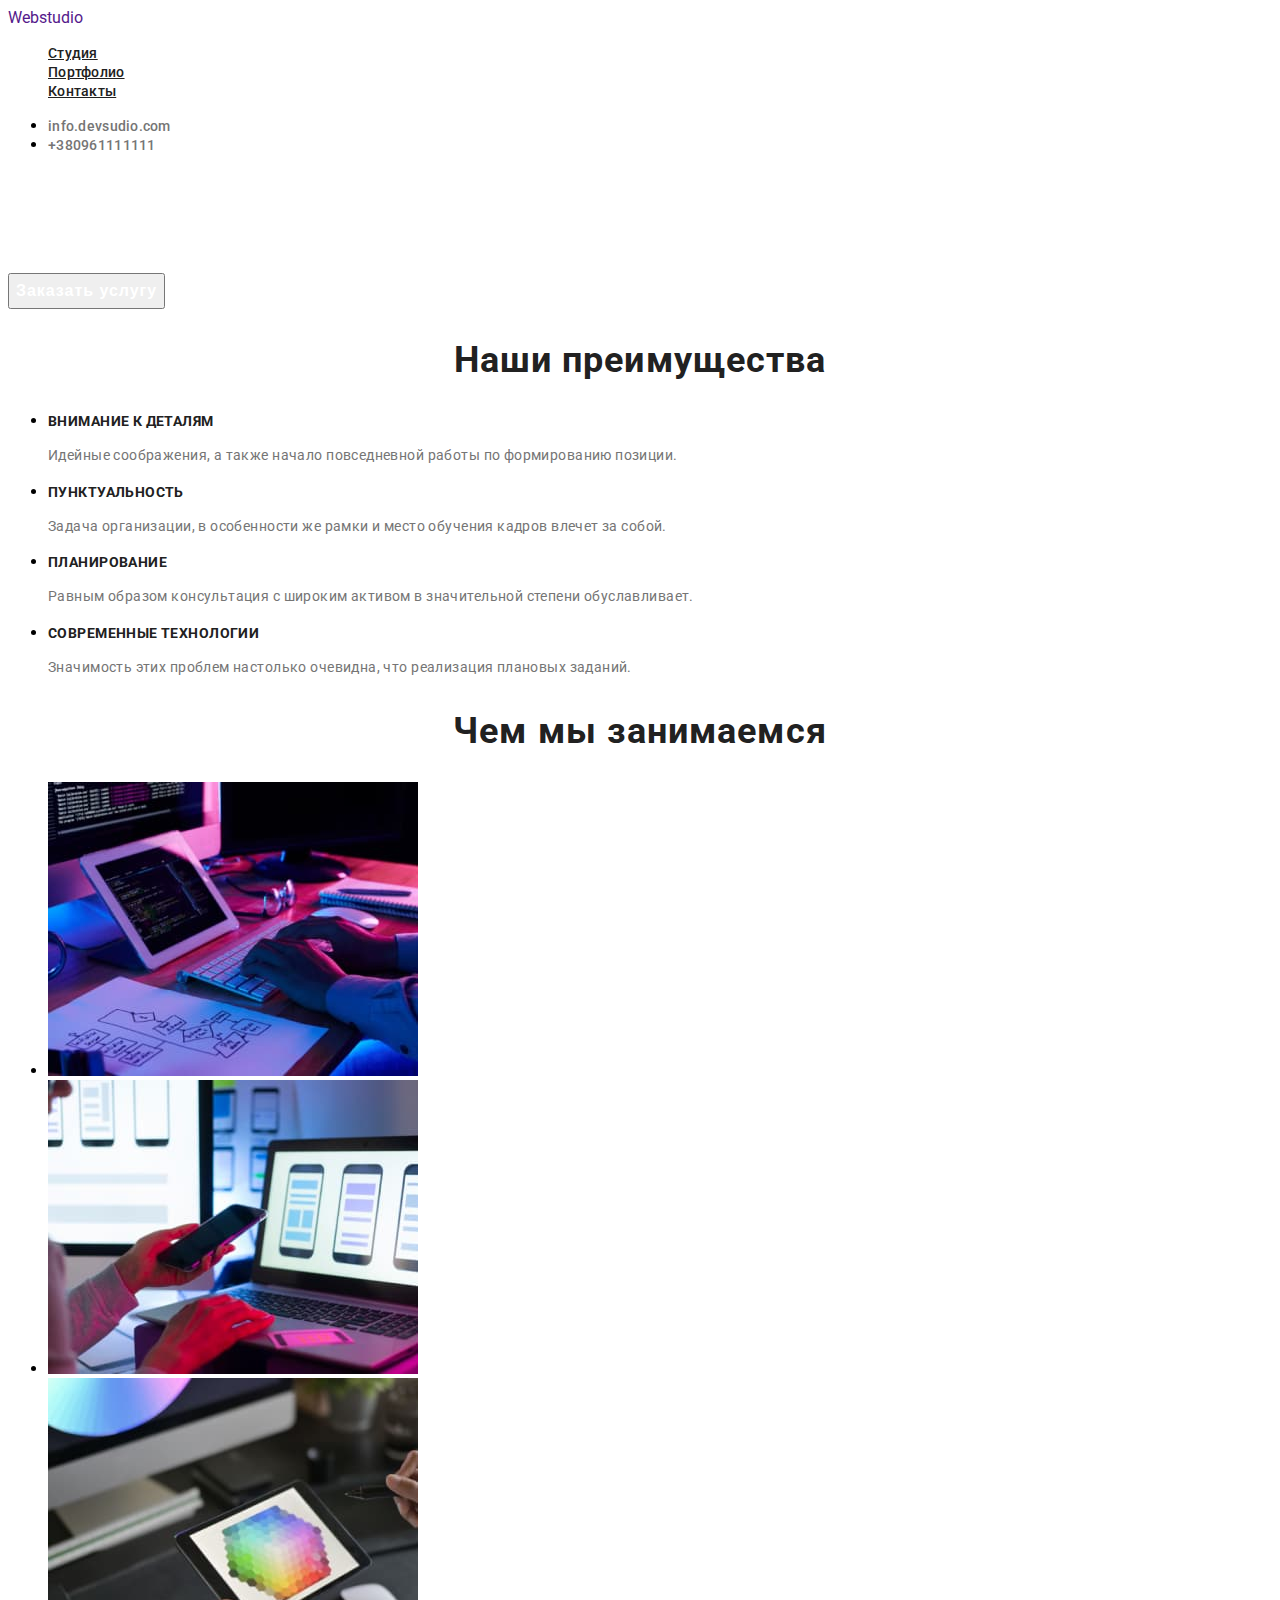
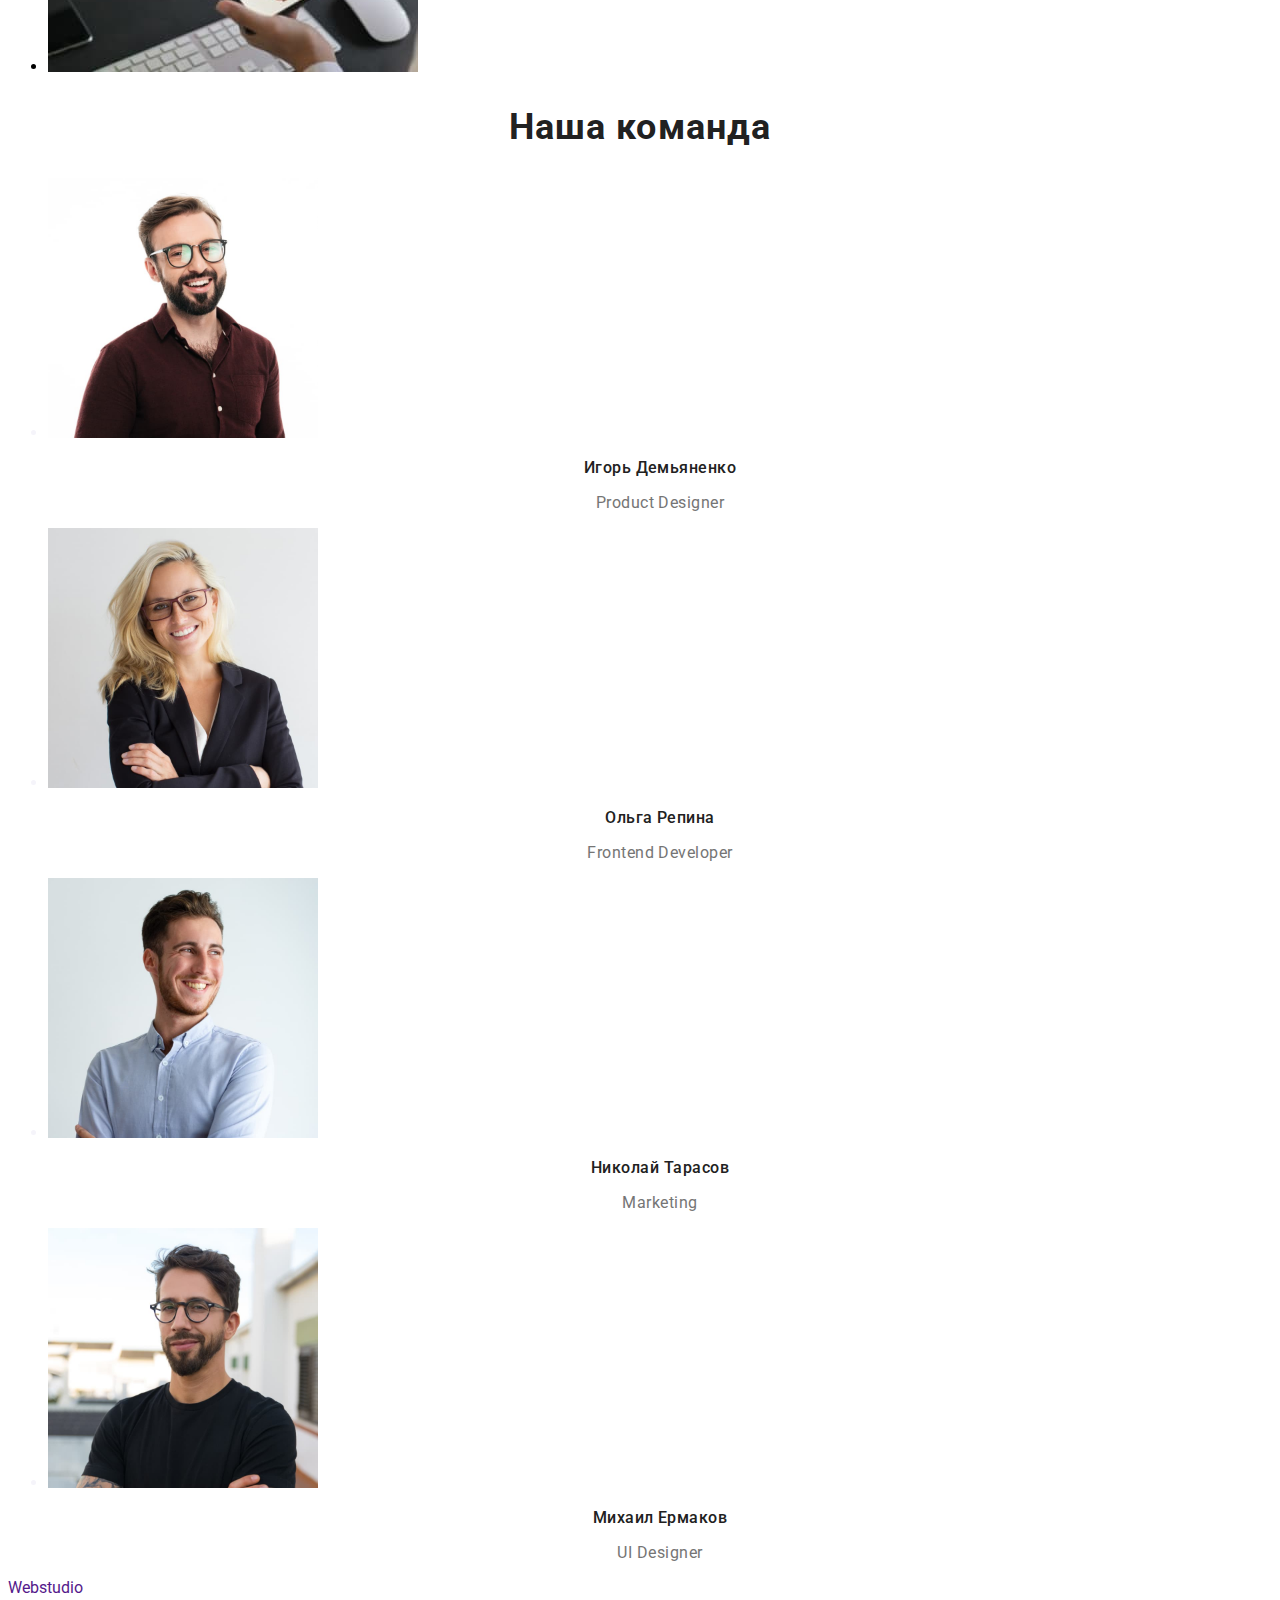
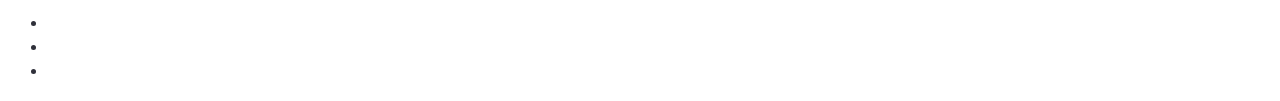
==== index.html @ 0b5bec2e "add-portf-css" ====
<!DOCTYPE html>
<html lang="ru">
<head>
    <meta charset="UTF-8">
    <meta http-equiv="X-UA-Compatible" content="IE=edge">
    <meta name="viewport" content="width=device-width, initial-scale=1.0">
    <title>Главная</title>
    <link rel="preconnect" href="https://fonts.googleapis.com">
    <link rel="preconnect" href="https://fonts.gstatic.com" crossorigin>
    <link rel="preconnect" href="https://fonts.googleapis.com">
    <link rel="preconnect" href="https://fonts.gstatic.com" crossorigin>
    <link href="https://fonts.googleapis.com/css2?family=Raleway:wght@700&family=Roboto:wght@400;500;700;900&display=swap"
        rel="stylesheet">
    <link rel="stylesheet" href="./css/styles.css" />
</head>
<body>
    <header class="page-header">
        <nav class="navigation">
            <a class="logo link" href="" lang="en">Webstudio</a>   
        <ul class="menu list">
            <li><a class="menu-item" href="">Студия</a></li>
            <li><a class="menu-item" href="">Портфолио</a></li>
            <li><a class="menu-item" href="">Контакты</a></li>
        </ul>
        </nav>
        <ul class="relations">
        <li><a class="mailbox link" href="mailto:info.devsudio.com">info.devsudio.com</a></li>
        <li><a class="phonenumb link" href="tel:+380961111111">+380961111111</a></li>
        </ul>
    </header>
    <main>
        <section class="hero">
                <h1 class="hero-title">ЭФФЕКТИВНЫЕ РЕШЕНИЯ ДЛЯ ВАШЕГО БИЗНЕСА</h1>
                <button class="modal-btn" type="button">Заказать услугу</button>
        </section>
        <section class="benefits">
            <h2 class="section-name">Наши преимущества</h2>
                <ul class=" our benefits">
                    <li>
                        <h3 class="benefits-item">Внимание к деталям</h3>
                        <p class="benefits-description">Идейные соображения, а также начало повседневной работы по формированию позиции.</p>
                    </li>
                    <li>
                        <h3 class="benefits-item">Пунктуальность</h3>
                        <p class="benefits-description">Задача организации, в особенности же рамки и место обучения кадров влечет за собой.</p>
                    </li>
                    <li>
                        <h3 class="benefits-item">Планирование</h3>
                        <p class="benefits-description">Равным образом консультация с широким активом в значительной степени обуславливает.</p>
                    </li>
                    <li>
                        <h3 class="benefits-item">Современные технологии</h3>
                        <p class="benefits-description">Значимость этих проблем настолько очевидна, что реализация плановых заданий.</p>
                    </li>
                </ul>
        </section>
        <section class="our-business">
            <h2 class="section-name">Чем мы занимаемся</h2>
            <ul class="business-gallery">
                <li>
                    <img class="business-img" 
                    src="./images/what-we-do/img1.jpg" 
                    alt="человек набирает алгоритм на планшете" 
                    width="370" 
                    height="294">
                </li>
                <li>
                    <img class="business-img" 
                    src="./images/what-we-do/img2.jpg" 
                    alt="человек работает с макетами с помощью телефона и лептопа" 
                    width="370" 
                    height="294">
                </li>
                <li>
                    <img class="business-img" 
                    src="./images/what-we-do/img3.jpg" 
                    alt="девушка рисует на планшете" 
                    width="370" 
                    height="294">
                </li>
            </ul>
        </section>
        <section class="team">
            <h2 class="section-name">Наша команда</h2>
            <ul class="our-team">
                <li>
                    <img class="member-img"
                     src="./images/our-team/igor-demyanenko.jpg"
                     alt="мужчина позирует" 
                     width="270" 
                     height="260">
                    <h3 class="member-name">Игорь Демьяненко</h3>
                    <p class="member-description" lang="en">Product Designer</p>
                </li>
                <li>
                    <img class="member-img"
                     src="./images/our-team/olga-repina.jpg" 
                    alt="женщина позирует" 
                    width="270" 
                    height="260">
                    <h3 class="member-name">Ольга Репина</h3>
                    <p class="member-description" lang="en">Frontend Developer</p>
                </li>
                <li>
                    <img class="member-img"
                     src="./images/our-team/nikolai-tarasov.jpg" 
                    alt="мужчина позирует" 
                    width="270" 
                    height="260">
                    <h3 class="member-name">Николай Тарасов</h3>
                    <p class="member-description" lang="en">Marketing</p>
                </li>
                <li>
                    <img class="member-img"
                     src="./images/our-team/michael-ermakov.jpg" 
                    alt="мужчина позирует" 
                    width="270" 
                    height="260">
                    <h3 class="member-name">Михаил Ермаков</h3>
                    <p class="member-description" lang="en">UI Designer</p>
                </li>
            </ul>
        </section>
    </main>
    <footer class="footer">
    <a class="logo link" href="" lang="en">Webstudio</a>
    <address class="connection">
        <ul class="connection-items">
            <li class="connection-option">
                <a class="map link" href="https://goo.gl/maps/GQv8mc3vxJBvZuhi9"
                target="_blank"
                rel="noopener noreferrer">г. Киев, пр-т Леси Украинки, 26</a>
            </li>
            <li class="connection-option">
                <a class="second-mailbox link" href="mailto:info@example.com">info@example.com</a>
            </li>
            <li class="connection-option">
                <a class="second-phonenumb link" href="tel:+380991111111">+38 099 111 11 11</a>
            </li>
        </ul>
    </address>
    </footer>
</body>
</html>
---- css/styles.css ----
:root {
    --primary-font-family: 'Roboto', sans-serif;
    --secondary-font-family: 'Raleway', sans-serif;

}
.link {
    text-decoration: none;
}

.list {
    list-style: none;
}
body {
    font-family: var(--primary-font-family);
}
.hero {
    color: #2F303A;
}
.team {
    color: #F5F4FA;
}
.footer {
    color: #2F303A
}
/* ============= COMPONENTS ============= */

.modal-btn {
    font-weight: 700;
    font-size: 16px;
    line-height: 1.88;
    display: flex;
    align-items: center;
    text-align: center;
    letter-spacing: 0.06em;
    color: #FFFFFF;
}
.modal-btn {
    cursor: pointer;
}
.menu-item {
   font-weight: 500;
    font-size: 14px;
    line-height: 1.14;
    letter-spacing: 0.02em;
    color: #212121;
}
.menu-item:hover,
.menu-item:focus {
    background-color: #ffffff;
    color: #2196F3;
}
.mailbox {
    font-weight: 500;
    font-size: 14px;
    line-height: 1.14;
    letter-spacing: 0.02em;
    color: #757575;
}
.mailbox:hover,
.mailbox:focus {
    background-color: #ffffff;
    color: #2196F3;
}
.phonenumb {
    font-weight: 500;
    font-size: 14px;
    line-height: 1.14;
    letter-spacing: 0.02em; 
    color: #757575;
}
.phonenumb:hover,
.phonenumb:focus {
    background-color: #ffffff;
    color: #2196F3;
}
/* ============= HERO ============= */
.hero-title {
    font-weight: 900;
    font-size: 44px;
    line-height: 1.36;
    text-align: center;
    letter-spacing: 0.06em;
    text-transform: uppercase;
    color: #FFFFFF;
}
.benefits-item {
    font-weight: 700;
    font-size: 14px;
    line-height: 1.14;
    letter-spacing: 0.03em;
    text-transform: uppercase;
    color: #212121;
}
.benefits-description {
    font-weight: 400;
    font-size: 14px;
    line-height: 1.71;
    letter-spacing: 0.03em;
    color: #757575;
}
.section-name {
    font-weight: 700;
    font-size: 36px;
    line-height: 1.17;
    text-align: center;
    letter-spacing: 0.03em;
    color: #212121;
}
.member-name {
    font-weight: 500;
    font-size: 16px;
    line-height: 1.19;
    text-align: center;
    letter-spacing: 0.03em;
    color: #212121;
}
.member-description {
    font-weight: 400;
    font-size: 16px;
    line-height: 1.19;
    text-align: center;
    letter-spacing: 0.03em;
    color: #757575;
}
/* ============= Footer ============= */
.map {
    font-weight: 400;
    font-size: 14px;
    line-height: 1.71;
    letter-spacing: 0.03em;
    color: #FFFFFF;
}
.second-mailbox {
    font-weight: 400;
    font-size: 14px;
    line-height: 1.71;
    letter-spacing: 0.03em;
    color: rgba(255, 255, 255, 0.6);
}
.second-phonenumb {
    font-weight: 400;
    font-size: 14px;
    line-height: 1.71;
    letter-spacing: 0.03em;
    color: rgba(255, 255, 255, 0.6);
}
/* ============= PORTFOLIO ============= */
.project-name {
    font-weight: 700;
    font-size: 18px;
    line-height: 2;
    letter-spacing: 0.06em;
    color: #212121;
}
.project-description {
    font-weight: 400;
    font-size: 16px;
    line-height: 1.88;
    letter-spacing: 0.03em;
    color: #757575;
}
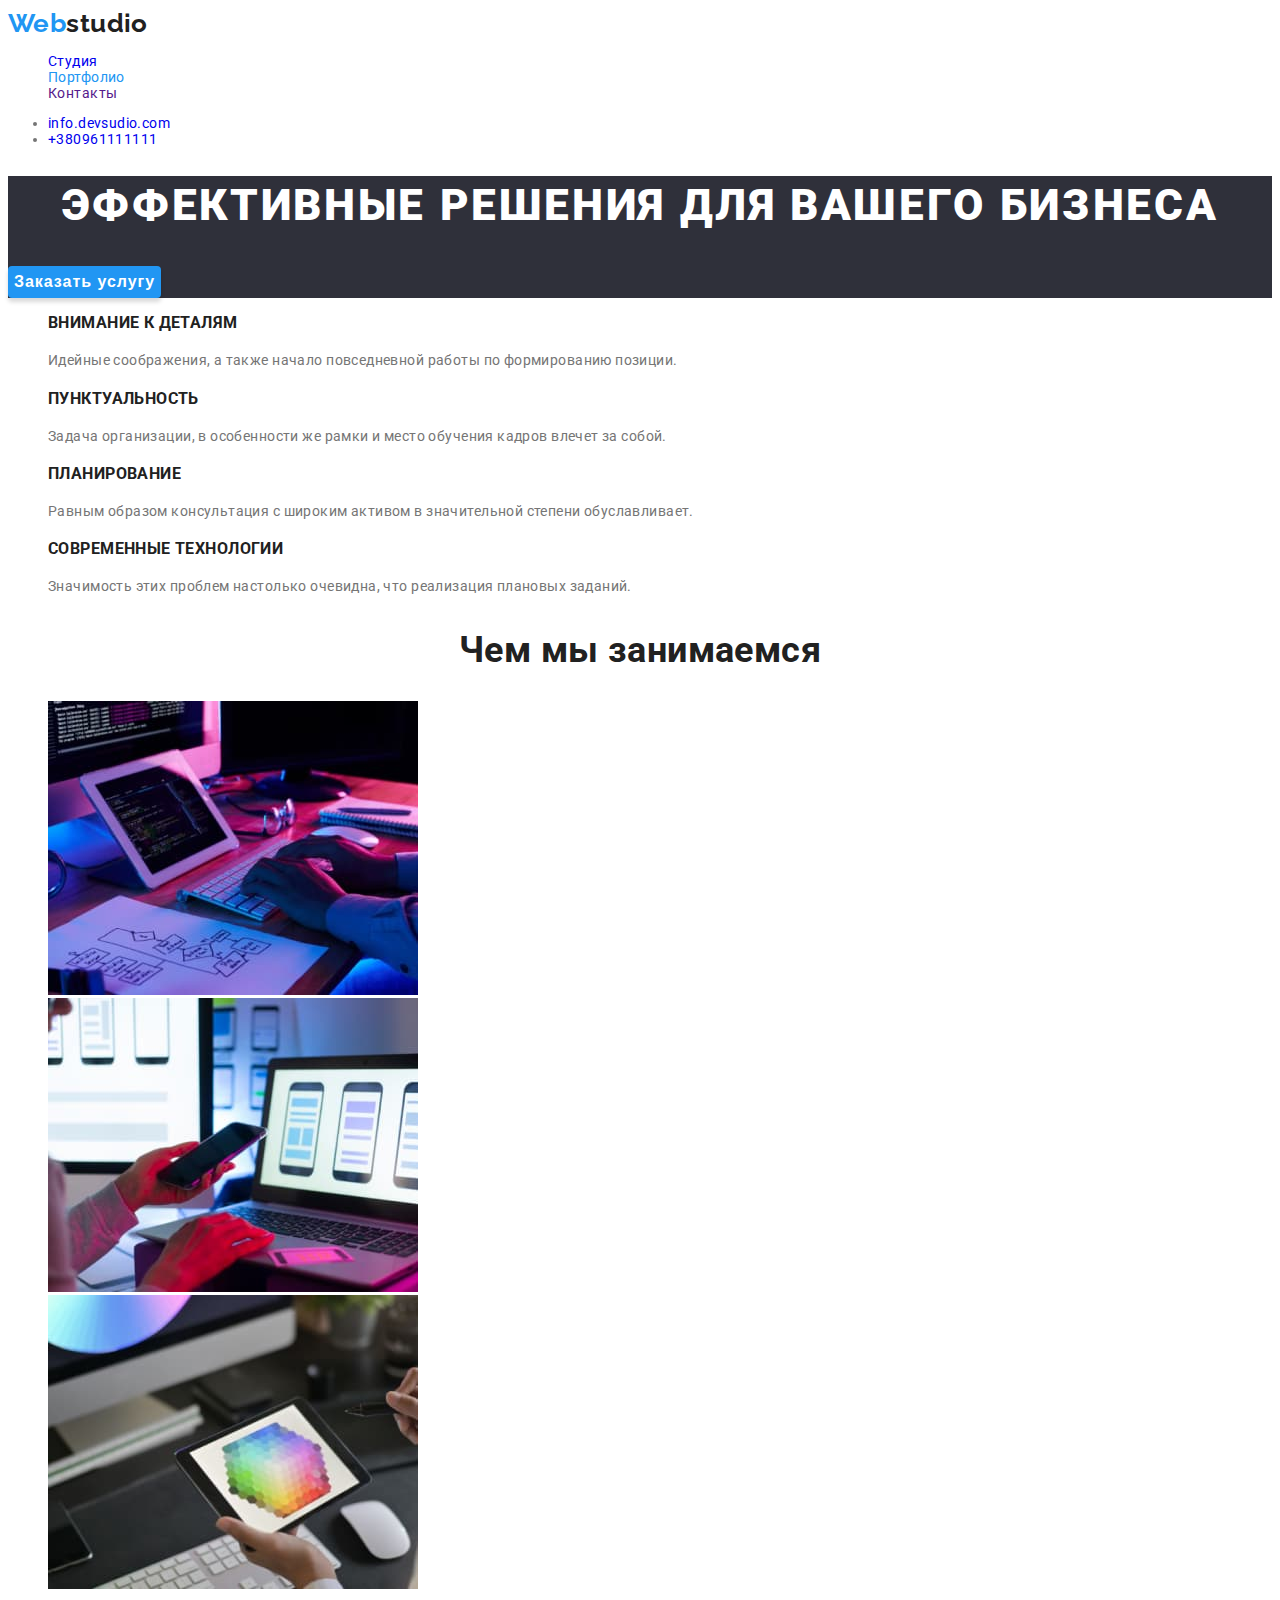
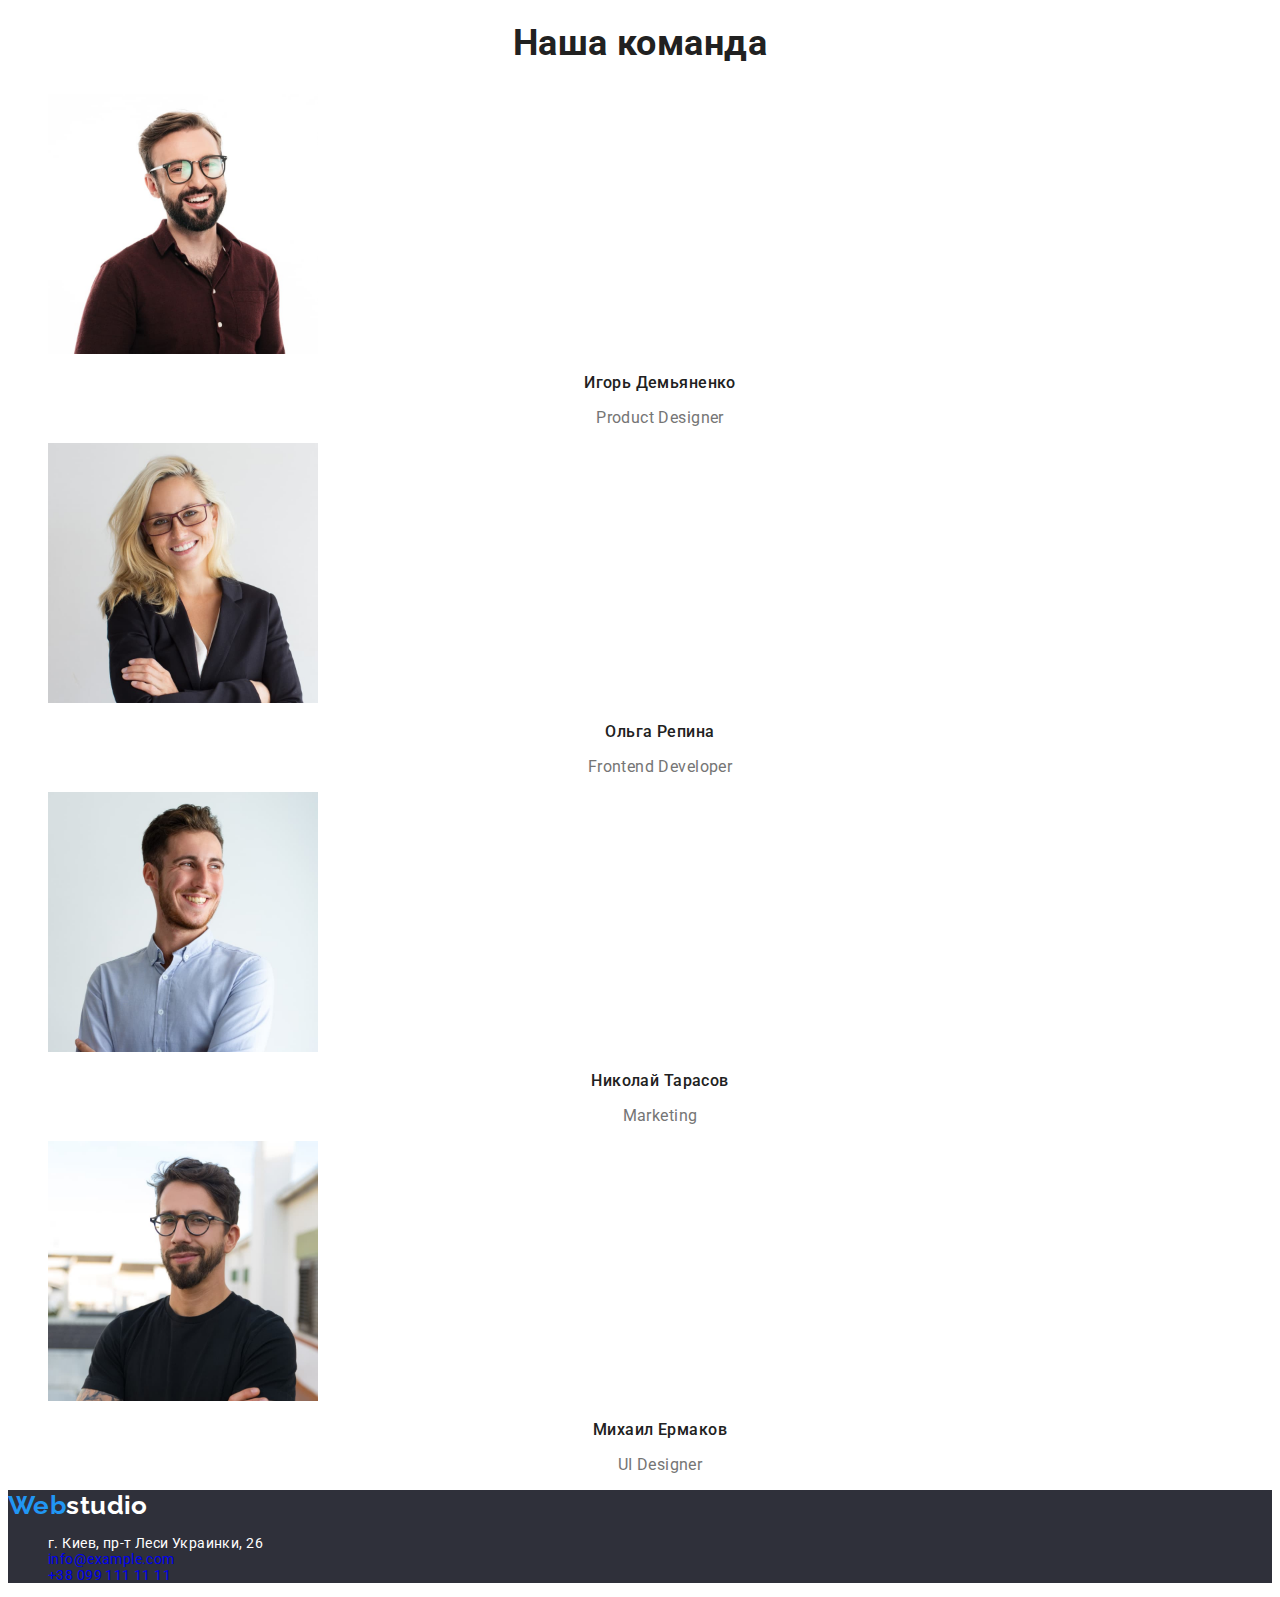
==== commit 34b2a6f3: "new-changes-2" ====
--- a/index.html
+++ b/index.html
@@ -16,11 +16,11 @@
 <body>
     <header class="page-header">
         <nav class="navigation">
-            <a class="logo link" href="" lang="en">Webstudio</a>   
+            <a class="logo link" href="" lang="en"><span class="accent">Web</span>studio</a>   
         <ul class="menu list">
-            <li><a class="menu-item" href="">Студия</a></li>
-            <li><a class="menu-item" href="">Портфолио</a></li>
-            <li><a class="menu-item" href="">Контакты</a></li>
+            <li><a class="menu-item link" href="./index.html">Студия</a></li>
+            <li><a class="menu-item link current" href="./portfolio.html">Портфолио</a></li>
+            <li><a class="menu-item link" href="">Контакты</a></li>
         </ul>
         </nav>
         <ul class="relations">
@@ -34,8 +34,8 @@
                 <button class="modal-btn" type="button">Заказать услугу</button>
         </section>
         <section class="benefits">
-            <h2 class="section-name">Наши преимущества</h2>
-                <ul class=" our benefits">
+            <h2 class="visually-hidden">Наши преимущества</h2>
+                <ul class=" our benefits list">
                     <li>
                         <h3 class="benefits-item">Внимание к деталям</h3>
                         <p class="benefits-description">Идейные соображения, а также начало повседневной работы по формированию позиции.</p>
@@ -56,7 +56,7 @@
         </section>
         <section class="our-business">
             <h2 class="section-name">Чем мы занимаемся</h2>
-            <ul class="business-gallery">
+            <ul class="business-gallery list">
                 <li>
                     <img class="business-img" 
                     src="./images/what-we-do/img1.jpg" 
@@ -82,7 +82,7 @@
         </section>
         <section class="team">
             <h2 class="section-name">Наша команда</h2>
-            <ul class="our-team">
+            <ul class="our-team list">
                 <li>
                     <img class="member-img"
                      src="./images/our-team/igor-demyanenko.jpg"
@@ -123,9 +123,9 @@
         </section>
     </main>
     <footer class="footer">
-    <a class="logo link" href="" lang="en">Webstudio</a>
+    <a class="logo link" href="" lang="en"><span class="accent">Web</span>studio</a>
     <address class="connection">
-        <ul class="connection-items">
+        <ul class="connection-items list">
             <li class="connection-option">
                 <a class="map link" href="https://goo.gl/maps/GQv8mc3vxJBvZuhi9"
                 target="_blank"
--- a/css/styles.css
+++ b/css/styles.css
@@ -1,7 +1,18 @@
 :root {
     --primary-font-family: 'Roboto', sans-serif;
     --secondary-font-family: 'Raleway', sans-serif;
+    --primary-text-color: #757575;
+    --secondary-text-color: #212121;
+    --primary-white-color: #ffffff;
+    --accent-color: #2196F3;
+}
 
+body {
+    font-family: var(--primary-font-family);
+    font-size: 14px;
+    letter-spacing: 0.03em;
+    color: var(--primary-text-color);
+    background-color: var(--primary-white-color);
 }
 .link {
     text-decoration: none;
@@ -10,70 +21,71 @@
 .list {
     list-style: none;
 }
-body {
-    font-family: var(--primary-font-family);
-}
-.hero {
-    color: #2F303A;
-}
-.team {
-    color: #F5F4FA;
-}
-.footer {
-    color: #2F303A
+.visually-hidden {
+    position: absolute;
+    width: 1px;
+    height: 1px;
+    margin: -1px;
+    border: 0;
+    padding: 0;
+
+    white-space: nowrap;
+    clip-path: inset(100%);
+    clip: rect(0 0 0 0);
+    overflow: hidden;
 }
 /* ============= COMPONENTS ============= */
-
+.logo {
+    font-family: var(--secondary-font-family);
+    font-style: normal;
+    font-weight: 700;
+    font-size: 26px;
+    line-height: 1.19;
+    color: #212121;
+}
+.accent {
+    color:#2196F3;
+}
 .modal-btn {
     font-weight: 700;
     font-size: 16px;
     line-height: 1.88;
-    display: flex;
-    align-items: center;
-    text-align: center;
     letter-spacing: 0.06em;
     color: #FFFFFF;
-}
-.modal-btn {
+    background-color: #2196F3;
+    box-shadow: 0px 4px 4px rgba(0, 0, 0, 0.15);
+    border-radius: 4px;
+    border: none;
     cursor: pointer;
 }
-.menu-item {
+.menu-item .mailbox .phonenumb {
    font-weight: 500;
-    font-size: 14px;
     line-height: 1.14;
     letter-spacing: 0.02em;
     color: #212121;
 }
+
+.mailbox .phonenumb {
+    color: #757575;
+}
+.phonenumb:hover,
+.phonenumb:focus
 .menu-item:hover,
-.menu-item:focus {
+.menu-item:focus,
+.mailbox:hover,
+.mailbox:focus,
+.current {
     background-color: #ffffff;
     color: #2196F3;
 }
-.mailbox {
-    font-weight: 500;
-    font-size: 14px;
-    line-height: 1.14;
-    letter-spacing: 0.02em;
-    color: #757575;
-}
-.mailbox:hover,
-.mailbox:focus {
-    background-color: #ffffff;
-    color: #2196F3;
-}
-.phonenumb {
-    font-weight: 500;
-    font-size: 14px;
-    line-height: 1.14;
-    letter-spacing: 0.02em; 
-    color: #757575;
-}
-.phonenumb:hover,
-.phonenumb:focus {
-    background-color: #ffffff;
-    color: #2196F3;
+
+.current {
+    color:#2196F3;
 }
 /* ============= HERO ============= */
+.hero {
+    background-color: #2F303A;
+}
 .hero-title {
     font-weight: 900;
     font-size: 44px;
@@ -85,17 +97,13 @@
 }
 .benefits-item {
     font-weight: 700;
-    font-size: 14px;
     line-height: 1.14;
-    letter-spacing: 0.03em;
     text-transform: uppercase;
     color: #212121;
 }
 .benefits-description {
     font-weight: 400;
-    font-size: 14px;
     line-height: 1.71;
-    letter-spacing: 0.03em;
     color: #757575;
 }
 .section-name {
@@ -103,7 +111,6 @@
     font-size: 36px;
     line-height: 1.17;
     text-align: center;
-    letter-spacing: 0.03em;
     color: #212121;
 }
 .member-name {
@@ -111,7 +118,6 @@
     font-size: 16px;
     line-height: 1.19;
     text-align: center;
-    letter-spacing: 0.03em;
     color: #212121;
 }
 .member-description {
@@ -119,30 +125,34 @@
     font-size: 16px;
     line-height: 1.19;
     text-align: center;
-    letter-spacing: 0.03em;
     color: #757575;
 }
 /* ============= Footer ============= */
+.footer {
+    background-color:#2F303A;
+}
+.connection {
+    font-style: normal;
+}
+.map .second-phonenumb .second-mailbox {
+    font-weight: 400;
+    line-height: 1.71;
+    color: rgba(255, 255, 255, 0.6);
+    
+}
 .map {
-    font-weight: 400;
-    font-size: 14px;
-    line-height: 1.71;
-    letter-spacing: 0.03em;
     color: #FFFFFF;
 }
-.second-mailbox {
-    font-weight: 400;
-    font-size: 14px;
-    line-height: 1.71;
-    letter-spacing: 0.03em;
-    color: rgba(255, 255, 255, 0.6);
+
+.second-mailbox:hover,
+.second-mailbox:focus,
+.second-phonenumb:hover,
+.second-phonenumb:focus,{
+    color: var(--accent-color);
 }
-.second-phonenumb {
-    font-weight: 400;
-    font-size: 14px;
-    line-height: 1.71;
-    letter-spacing: 0.03em;
-    color: rgba(255, 255, 255, 0.6);
+
+.footer .logo {
+    color: #ffffff;
 }
 /* ============= PORTFOLIO ============= */
 .project-name {
@@ -156,6 +166,24 @@
     font-weight: 400;
     font-size: 16px;
     line-height: 1.88;
-    letter-spacing: 0.03em;
     color: #757575;
-}+}
+.portfolio-btn {
+    background: #F5F4FA;
+    border-radius: 4px;
+    font-weight: 500;
+    font-size: 16px;
+    line-height: 1.62;
+    border: none;
+    color:#212121;
+    padding: 6px 22px;
+}
+.portfolio-btn:hover,
+.portfolio-btn:focus {
+background-color:var(--accent-color);
+color:var(--primary-white-color);
+}
+.portfolio-btn .current {
+background-color:var(--accent-color);
+color:var(--primary-white-color);
+}
